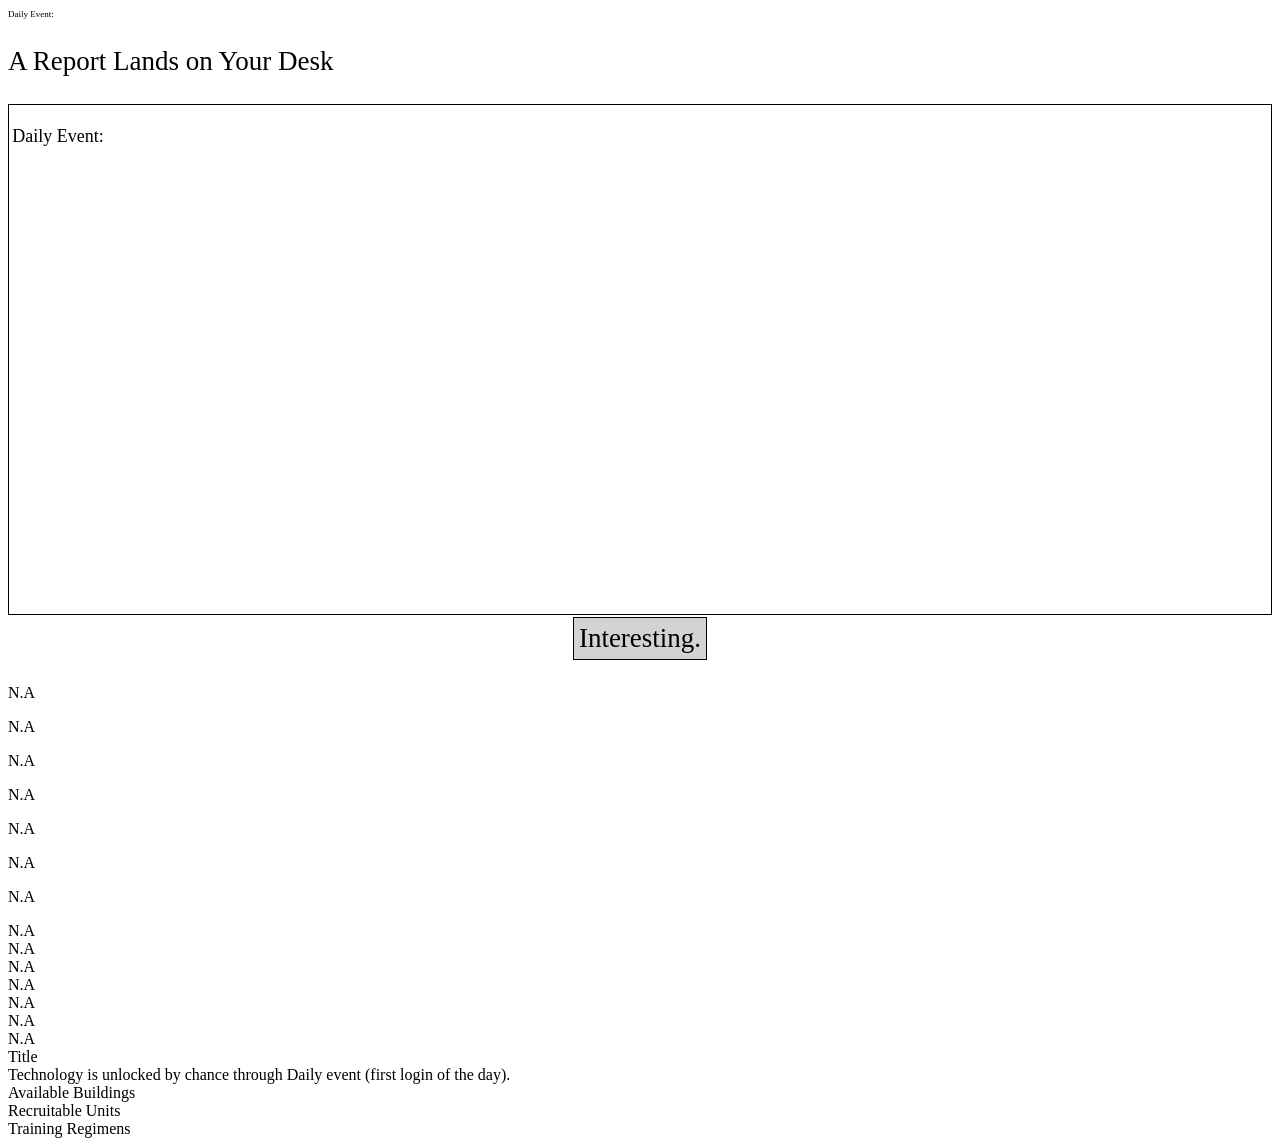
==== NodeServer/sitePages/index.html @ b4d5cd0b "first commit" ====
<!DOCTYPE html>
<html>
<head>
    <link rel="stylesheet" type="text/css" href="siteStyling.css">
	<script type="importmap">
        {
            "imports": {
                "three": "https://cdn.jsdelivr.net/npm/three@0.176.0/build/three.module.js"
            }
        }
    </script>
    <title>Page Title</title>
</head>
<body>
    <!-- <div id="canvas_debug" style="position:absolute;width: 20%;height: 50%;bottom: 0;right: 0;background-color: transparent;z-index: 1000000000000;"></div> -->

    <div id="ThreeBlock" style="will-change: transform;"></div>
    
    <!-- parent, allows overlay to happen -->
    
    <div id="bruhTwo">
        <div id="DailyRewardBox" >
            <div style="width: 100%;">
                <p style="font-size: min(3vw,1vh);">Daily Event:</p>
            </div>

            <div style="width: 100%;">
                <p style="font-size: min(3vw,3vh);">A Report Lands on Your Desk</p>
            </div>

            <div id="DailyRewardImage" ></div>

            <div style="width: calc(100% - 2px - 0.5vw);aspect-ratio: 1/0.4;background-color: white;border: black solid 1px;margin-top: 2px;margin-bottom: 2px;padding:0.25vw">
                <p id="DailyRewardText" style="font-size: min(3vw,2vh);">Daily Event:</p>
            </div>

            <div style="width: 100%;flex:1;display: flex;justify-content: center;align-items: center;">
                <div onclick="closeDaily()" style="display: inline-block;background-color: lightgrey;padding: 0.4vw;font-size: min(4vw,3vh);border: black solid 1px;">Interesting.</div>
            </div>
        </div>
    </div>

    <div id="bruh">
        <!-- the div that is the top bar, displaying the resources and buttons -->
        <div id="Resources_Buttons">
            <!-- focus tree button-->
            <div style="padding:4px;display: grid;">
                
                <div style="background-color: navy;border-radius: 5px;"></div>
            </div>
            <!-- the grid div, upper half displays resources, lower the buttons for all sorts -->
            <div id="TopButResHolder">

                <div id="Resources" style="background-color: transparent;border-radius: 5px;"><!-- rgb(98, 98, 98) -->
                    

                    <div class="ResourceBlock"  data-tooltip="PoliticalPower"><!-- POLITICAL POWER -->
                        <div class="IconGeneral" style="background-image: url('Icons/PoliticalPower.png')"></div>
                        <div class="resourceText" id="PPRTxt">
                            <p>N.A</p>
                        </div>
                    </div>

                    <div class="ResourceBlock"  data-tooltip="Stability"><!-- STABILITY -->
                        <div class="IconGeneral" style="background-image: url('Icons/Stability.png')"></div>
                        <div class="resourceText" id="StabilityRTxt">
                            <p>N.A</p>
                        </div>
                    </div>

                    <div class="ResourceBlock" data-tooltip="WarSupport"><!-- WAR SUPPORT -->
                        <div class="IconGeneral" style="background-image: url('Icons/WarSupport.png')"></div>
                        <div class="resourceText" id="WarSupportRTxt">
                            <p>N.A</p>
                        </div>
                    </div> 
                               
                    <div class="ResourceBlock" data-tooltip="ManPower"><!-- MANPOWER -->
                        <div class="IconGeneral" style="background-image: url('Icons/ManPower.png')"></div>
                        <div class="resourceText" id="ManPowerRTxt">
                            <p>N.A</p>
                        </div>
                    </div> 

                    <div class="ResourceBlock" data-tooltip="Gold"><!-- GOLD -->
                        <div class="IconGeneral" style="background-image: url('Icons/Gold.png')"></div>
                        <div class="resourceText" id="GoldRTxt">
                            <p>N.A</p>
                        </div>
                    </div> 

                    <div class="ResourceBlock" data-tooltip="Stone"><!-- STONE -->
                        <div class="IconGeneral" style="background-image: url('Icons/Stone.png')"></div>
                        <div class="resourceText" id="StoneRTxt">
                            <p>N.A</p>
                        </div>
                    </div> 

                    <div class="ResourceBlock" data-tooltip="Wood" ><!-- WOOD -->
                        <div class="IconGeneral" style="background-image: url('Icons/Wood.png')"></div>
                        <div class="resourceText" id="WoodRTxt">
                            <p>N.A</p>
                        </div>
                    </div> 


                </div>

                <div id="TopBarButtonHolder" style="background-color: rgb(98, 98, 98);border-radius: 5px;">
                    <div class="TopBarBtn" id="btn_Decisions" style="position: relative;">
                        <div class="IconGeneral" style="background-image: url('Icons/Decisions.png');"></div>
                    </div>
                    <div class="TopBarBtn" id="btn_Research" >
                        <div class="IconGeneral" style="background-image: url('Icons/Research.png');"></div>
                    </div>
                    <div class="TopBarBtn" id="btn_Finance" >
                        <div class="IconGeneral" style="background-image: url('Icons/Finance.png');"></div>
                    </div>
                    <div class="TopBarBtn" id="btn_Construction">
                        <div class="IconGeneral" style="background-image: url('Icons/Construction.png');"></div>
                    </div>
                    <div class="TopBarBtn" id="btn_Production" >
                        <div class="IconGeneral" style="background-image: url('Icons/Production.png');"></div>
                    </div>
                    <div class="TopBarBtn" id="btn_Train" >
                        <div class="IconGeneral" style="background-image: url('Icons/Recruitment.png');"></div>
                    </div>
                    <div class="TopBarBtn" id="btn_Security" >
                        <div class="IconGeneral" style="background-image: url('Icons/Security.png');"></div>
                    </div>

                </div>



            </div>
        </div> 

        <div id="Button_Dropdown" style="  display: none;">
            <div style="width: 100%;aspect-ratio: 9/1;background-color: rgb(98, 98, 98);overflow-x: hidden;flex-shrink: 0;margin-bottom: 4px;">
                <div style="height: calc(100% - 1vw);aspect-ratio: 1/1;float: right;padding: 0.5vw;">
                     <div id="close_Dropdown" style="background-color: black;width: 100%;height: 100%;"></div>
                </div>

                <div style="height: 100%;float: none;overflow: hidden; padding-left: 0.5vw;align-items: center;display: flex;">
                    <p id="Title" style="font-size: max(2vw,2vh);overflow: hidden;"></p>
                </div>
                
            </div>
 
            <div id="inner_B_Dropdown">
                <div id="Dropdown_Content_Box" style="width: 100%;;background-color: rgb(98, 98, 98);overflow-x: hidden;"></div>
            </div>

        </div>

        
    </div>
    
    <div id="UIRoot">
        <div id="SB">
            <div id="CountryIcon"></div>
            <div id="Rightside">
                <div id="ResourceBar">
                    <div class="ResourcePiece">
                        <div class="IconGeneral" style="background-image: url('Icons/PoliticalPower.png')"></div>
                        <div class="resourceText" id="PPblock">N.A</div>
                    </div>

                    <div class="ResourcePiece">
                        <div class="IconGeneral" style="background-image: url('Icons/Stability.png')"></div>
                        <div class="resourceText" id="Stabblock">N.A</div>
                    </div>

                    <div class="ResourcePiece">
                        <div class="IconGeneral" style="background-image: url('Icons/WarSupport.png')"></div>
                        <div class="resourceText" id="Warblock">N.A</div>
                    </div>

                    <div class="ResourcePiece">
                        <div class="IconGeneral" style="background-image: url('Icons/ManPower.png')"></div>
                        <div class="resourceText" id="Manblock">N.A</div>
                    </div>

                    <div class="ResourcePiece">
                        <div class="IconGeneral" style="background-image: url('Icons/Gold.png')"></div>
                        <div class="resourceText" id="GoldBlock">N.A</div>
                    </div>

                    <div class="ResourcePiece">
                        <div class="IconGeneral" style="background-image: url('Icons/Stone.png')"></div>
                        <div class="resourceText" id="StoneBlock">N.A</div>
                    </div>

                    <div class="ResourcePiece">
                        <div class="IconGeneral" style="background-image: url('Icons/Wood.png')"></div>
                        <div class="resourceText" id="WoodBlock">N.A</div>
                    </div>
                </div>

                <div id="ButtonsBar">
                    <div id="BD" class="IconGeneral BBarElem" style="background-image: url('Icons/Decisions.png');"></div>
                    <div id="BR" class="IconGeneral BBarElem" style="background-image: url('Icons/Research.png');"></div>
                    <div id="BF" class="IconGeneral BBarElem" style="background-image: url('Icons/Finance.png');"></div>
                    <div id="BC" class="IconGeneral BBarElem" style="background-image: url('Icons/Construction.png');"></div>
                    <div id="BP" class="IconGeneral BBarElem" style="background-image: url('Icons/Production.png');"></div>
                    <div id="BRc"class="IconGeneral BBarElem" style="background-image: url('Icons/Recruitment.png');"></div>
                    <div id="BS" class="IconGeneral BBarElem" style="background-image: url('Icons/Security.png');"></div>
                </div>
            </div>
        </div>


        <div id="DropDown">
            <div id="DDTitleParent">
                <div class="resourceText" id="DDTitle">Title</div>
                <div id="closeDDBtnParent"><div class="IconGeneral" id="closeDDBtn"></div></div>
            </div>
            
            <div class="DDChild" id="SelectBox" style="display:none"></div>
            
            <div class="DDChild" id="DecisionBox"></div>

            <div class="DDChild" id="ResearchBox">
                <div class="RTxt">Technology is unlocked by chance through Daily event (first login of the day).</div>
                <div id="RBody"></div>
            </div>

            <div class="DDChild" id="CommunityBox"></div>
            <div class="DDChild" id="ConstructionBox">
                <div class="RTxt">Available Buildings </div>
                <div id="CBody"></div>
            </div>
            <div class="DDChild" id="ProductionBox"></div>

            <div class="DDChild" id="TrainingBox">
                <div class="RTxt">Recruitable Units</div>
                <div id="TBBody"></div>

                <div class="RTxt">Training Regimens</div>
                <div id="TBRegBody"></div>
            </div>
            
            <div class="DDChild" id="SecurityBox"></div>
        </div>


        <div id="BottomSec"></div>

    </div>

    <script src="/socket.io/socket.io.js"></script>
    <script type="module" src="siteJS.js"></script>    


    
</body>

<script>
    function closeDaily(){
        document.getElementById("bruhTwo").style.display = "none";
    }
</script>
</html>
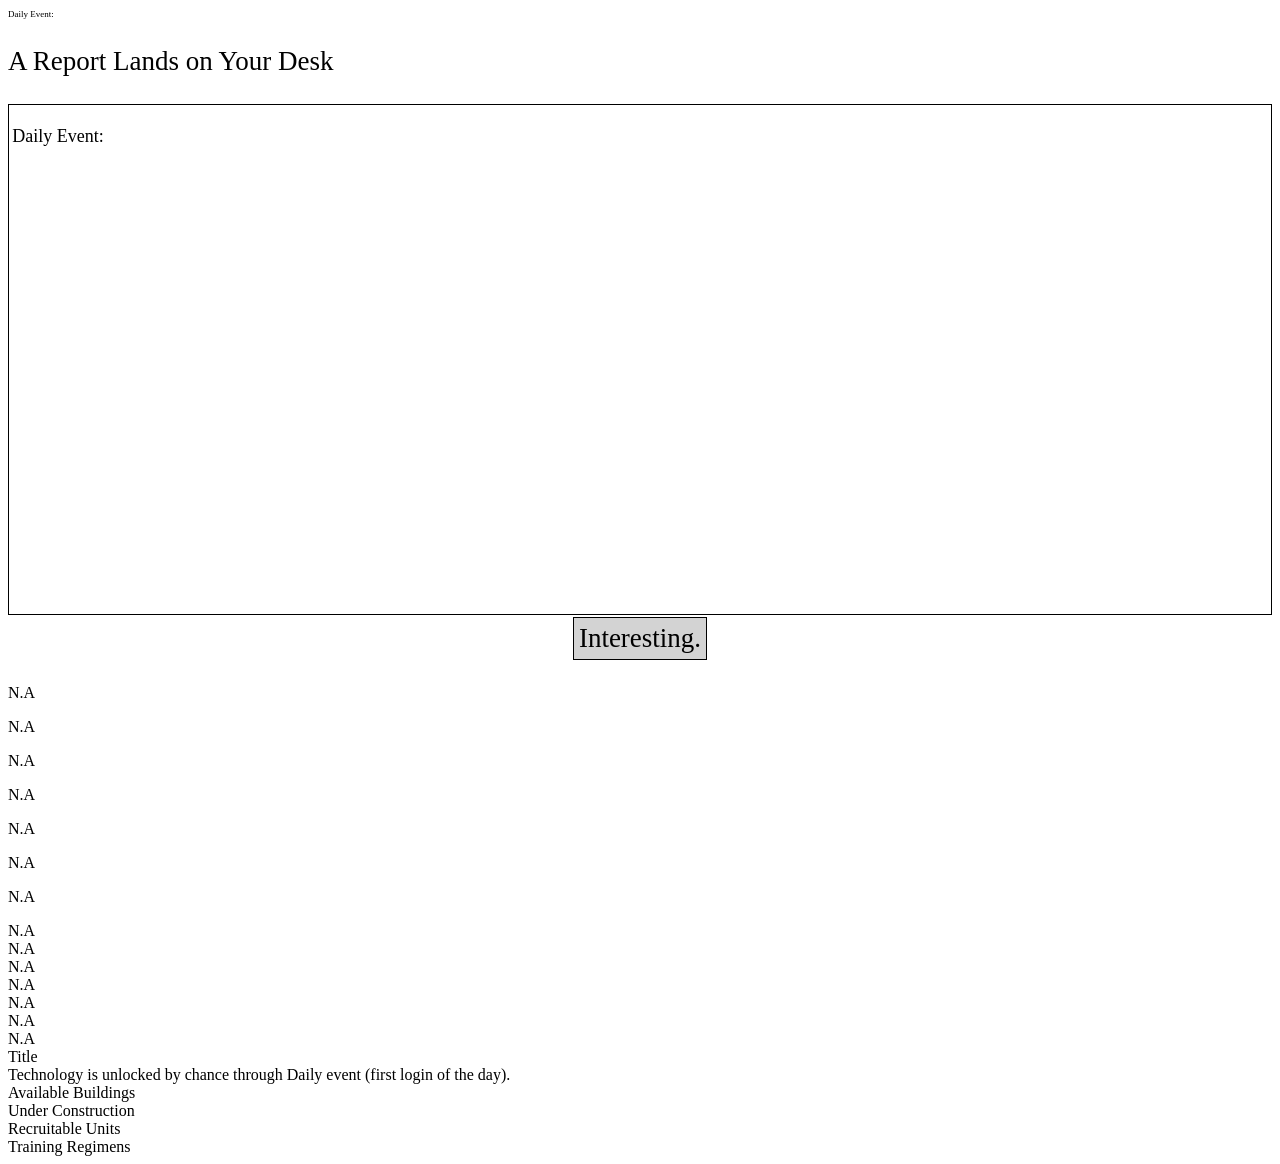
==== commit 91a54730: "buildings and regiments now train properly with ui showing the progress, tiles now load properly als" ====
--- a/NodeServer/sitePages/index.html
+++ b/NodeServer/sitePages/index.html
@@ -230,6 +230,9 @@
             <div class="DDChild" id="ConstructionBox">
                 <div class="RTxt">Available Buildings </div>
                 <div id="CBody"></div>
+
+                <div class="RTxt">Under Construction</div>
+                <div id="CConBody"></div>
             </div>
             <div class="DDChild" id="ProductionBox"></div>
 
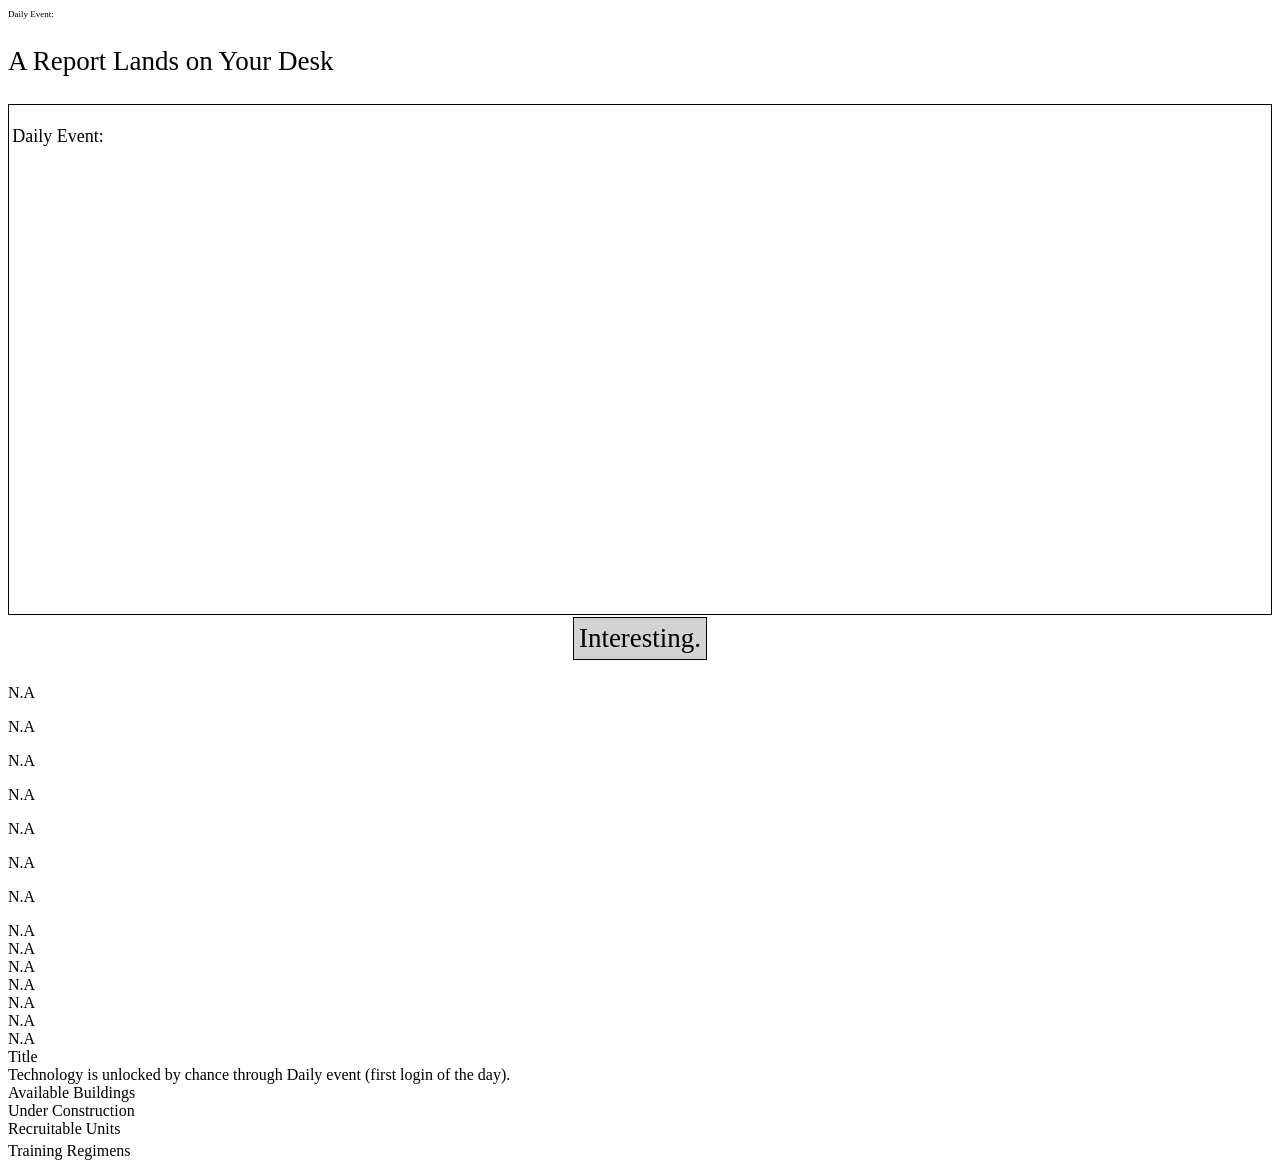
==== commit ac69e0a9: "creates a dropdown so you can select he deploypoint of units" ====
--- a/NodeServer/sitePages/index.html
+++ b/NodeServer/sitePages/index.html
@@ -240,6 +240,9 @@
                 <div class="RTxt">Recruitable Units</div>
                 <div id="TBBody"></div>
 
+                <div class="RTxt" id="DeployTo" style="margin-bottom: max(4px, 0.3vw);">
+                </div>
+
                 <div class="RTxt">Training Regimens</div>
                 <div id="TBRegBody"></div>
             </div>
